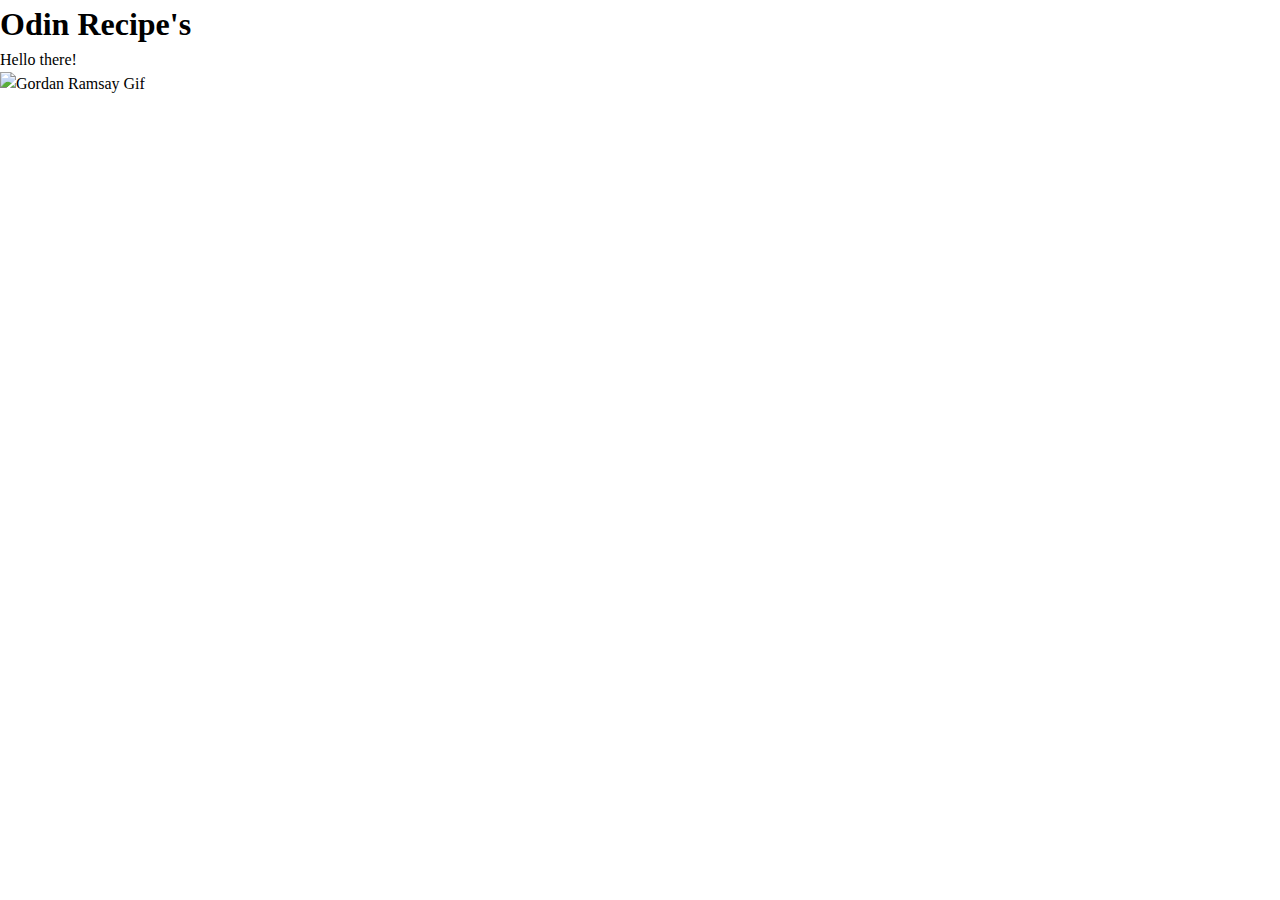
==== index.html @ 0eb600fa "add index + style sheet" ====
<!DOCTYPE html>
<html lang="en">

<head>
    <meta charset="UTF-8">
    <meta http-equiv="X-UA-Compatible" content="IE=edge">
    <meta name="viewport" content="width=device-width, initial-scale=1.0">
    <link rel="stylesheet" href="style.css">
    <title>Odin Recipe's</title>
</head>


<body>

    <h1>Odin Recipe's</h1>
    <p>Hello there!</p>
    <img src="https://i.pinimg.com/originals/6d/f3/3e/6df33e61aa243b1e426f7c8d2657b473.gif" alt="Gordan Ramsay Gif">

</body>

</html>
---- style.css ----
/* Box sizing rules */
*,
*::before,
*::after {
    box-sizing: border-box;
}

/* Remove default margin */
body,
h1,
h2,
h3,
h4,
p,
figure,
blockquote,
dl,
dd {
    margin: 0;
}

/* Remove list styles on ul, ol elements with a list role, which suggests default styling will be removed */
ul[role='list'],
ol[role='list'] {
    list-style: none;
}

/* Set core root defaults */
html:focus-within {
    scroll-behavior: smooth;
}

/* Set core body defaults */
body {
    min-height: 100vh;
    text-rendering: optimizeSpeed;
    line-height: 1.5;
}

/* A elements that don't have a class get default styles */
a:not([class]) {
    text-decoration-skip-ink: auto;
}

/* Make images easier to work with */
img,
picture {
    max-width: 100%;
    display: block;
}

/* Inherit fonts for inputs and buttons */
input,
button,
textarea,
select {
    font: inherit;
}

/* Remove all animations, transitions and smooth scroll for people that prefer not to see them */
@media (prefers-reduced-motion: reduce) {
    html:focus-within {
        scroll-behavior: auto;
    }

    *,
    *::before,
    *::after {
        animation-duration: 0.01ms !important;
        animation-iteration-count: 1 !important;
        transition-duration: 0.01ms !important;
        scroll-behavior: auto !important;
    }
}
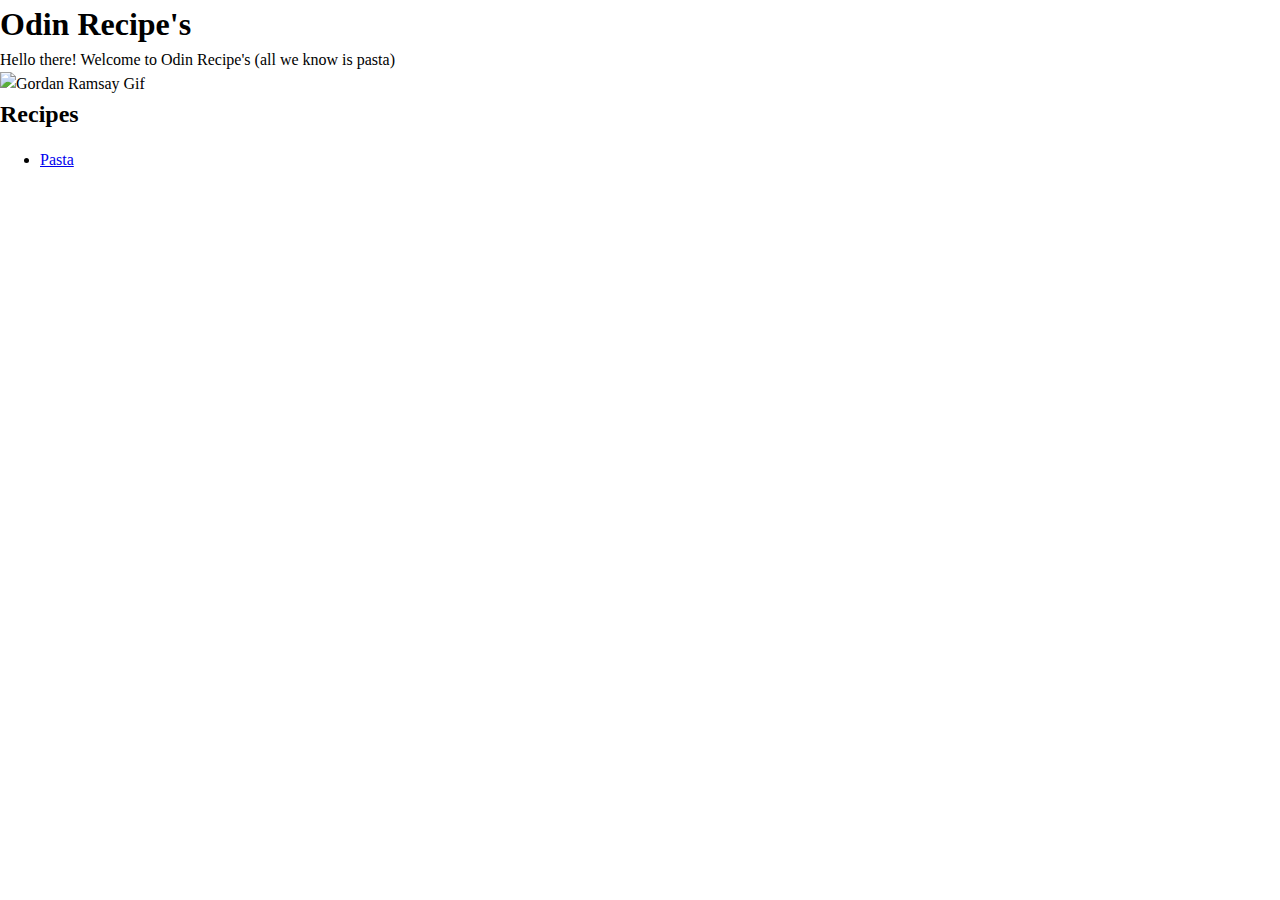
==== commit 34e2051d: "recipies directory added" ====
--- a/index.html
+++ b/index.html
@@ -13,9 +13,12 @@
 <body>
 
     <h1>Odin Recipe's</h1>
-    <p>Hello there!</p>
+    <p>Hello there! Welcome to Odin Recipe's (all we know is pasta)</p>
     <img src="https://i.pinimg.com/originals/6d/f3/3e/6df33e61aa243b1e426f7c8d2657b473.gif" alt="Gordan Ramsay Gif">
-
+    <h2>Recipes</h2>
+    <ul>
+        <li><a href="/recipes/pasta.html">Pasta</a></li>
+    </ul>
 </body>
 
 </html>--- a/style.css
+++ b/style.css
@@ -71,4 +71,8 @@
         transition-duration: 0.01ms !important;
         scroll-behavior: auto !important;
     }
+}
+
+.pasta-image {
+    height: 500px;
 }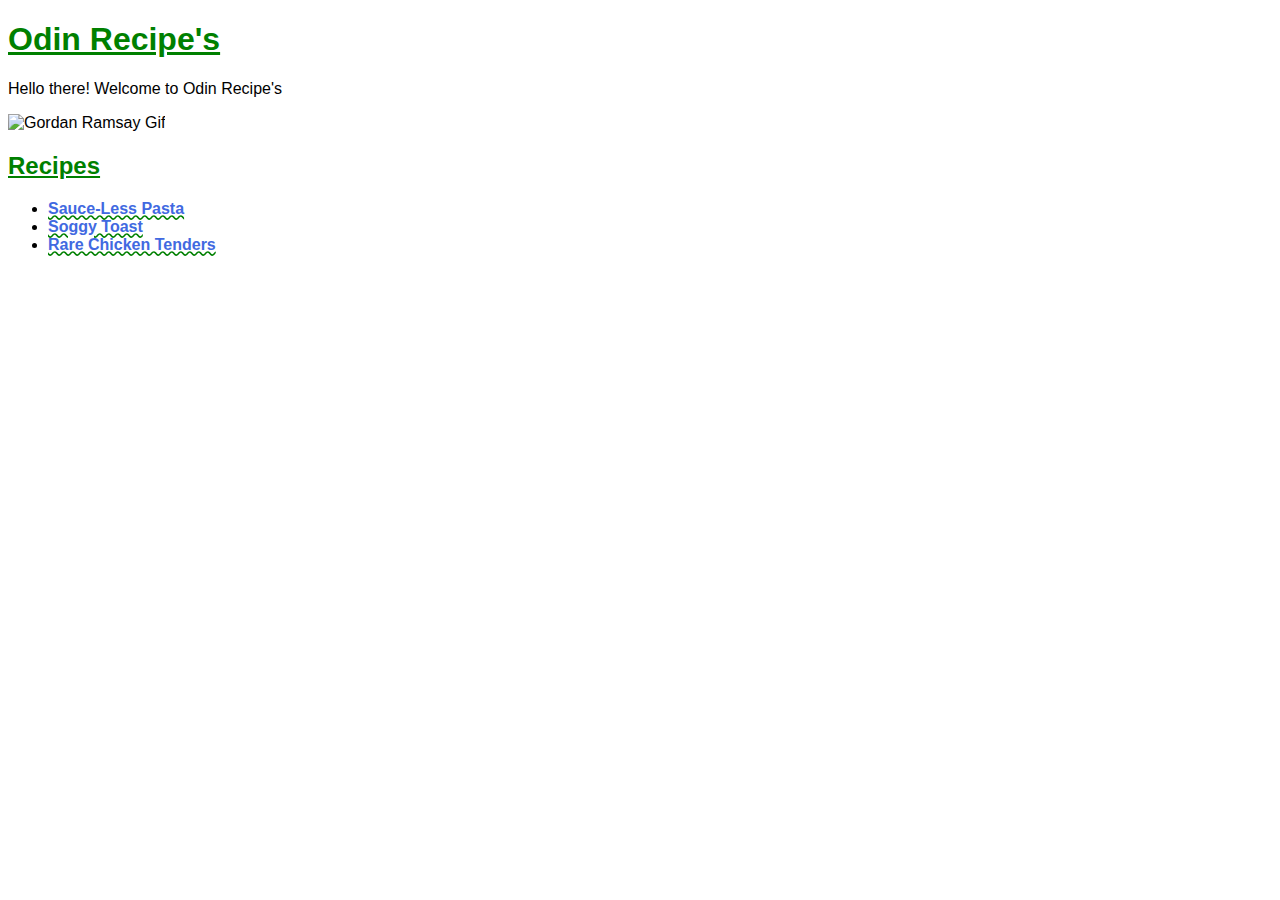
==== commit 04fe49d0: "updated css" ====
--- a/index.html
+++ b/index.html
@@ -13,11 +13,13 @@
 <body>
 
     <h1>Odin Recipe's</h1>
-    <p>Hello there! Welcome to Odin Recipe's (all we know is pasta)</p>
+    <p>Hello there! Welcome to Odin Recipe's</p>
     <img src="https://i.pinimg.com/originals/6d/f3/3e/6df33e61aa243b1e426f7c8d2657b473.gif" alt="Gordan Ramsay Gif">
     <h2>Recipes</h2>
     <ul>
-        <li><a href="/recipes/pasta.html">Pasta</a></li>
+        <li><a href="/recipes/pasta.html">Sauce-Less Pasta</a></li>
+        <li><a href="/recipes/toast.html">Soggy Toast</a></li>
+        <li><a href="/recipes/chickentenders.html">Rare Chicken Tenders</a></li>
     </ul>
 </body>
 
--- a/style.css
+++ b/style.css
@@ -1,78 +1,50 @@
-/* Box sizing rules */
-*,
-*::before,
-*::after {
-    box-sizing: border-box;
+* {
+    font-family: Impact, Haettenschweiler, 'Arial Narrow Bold', sans-serif;
 }
 
-/* Remove default margin */
-body,
 h1,
 h2,
-h3,
-h4,
-p,
-figure,
-blockquote,
-dl,
-dd {
-    margin: 0;
+h3 {
+    color: green;
+    text-decoration: underline;
 }
 
-/* Remove list styles on ul, ol elements with a list role, which suggests default styling will be removed */
-ul[role='list'],
-ol[role='list'] {
-    list-style: none;
+p,
+li,
+a {
+    font-family: Arial, Helvetica, sans-serif;
 }
 
-/* Set core root defaults */
-html:focus-within {
-    scroll-behavior: smooth;
+a {
+    color: royalblue;
+    text-decoration: green wavy underline;
+    font-weight: bold;
 }
 
-/* Set core body defaults */
-body {
-    min-height: 100vh;
-    text-rendering: optimizeSpeed;
-    line-height: 1.5;
+.line-1 {
+    background-color: lightblue;
 }
 
-/* A elements that don't have a class get default styles */
-a:not([class]) {
-    text-decoration-skip-ink: auto;
+.line-2 {
+    background-color: lightcoral;
 }
 
-/* Make images easier to work with */
-img,
-picture {
-    max-width: 100%;
-    display: block;
+.line-3 {
+    background-color: lightcyan;
 }
 
-/* Inherit fonts for inputs and buttons */
-input,
-button,
-textarea,
-select {
-    font: inherit;
+.line-4 {
+    background-color: lightgreen;
 }
 
-/* Remove all animations, transitions and smooth scroll for people that prefer not to see them */
-@media (prefers-reduced-motion: reduce) {
-    html:focus-within {
-        scroll-behavior: auto;
-    }
-
-    *,
-    *::before,
-    *::after {
-        animation-duration: 0.01ms !important;
-        animation-iteration-count: 1 !important;
-        transition-duration: 0.01ms !important;
-        scroll-behavior: auto !important;
-    }
+.line-5 {
+    background-color: lightpink;
 }
 
-.pasta-image {
-    height: 500px;
+.line-6 {
+    background-color: lightsalmon;
+}
+
+.line-7 {
+    background-color: lightseagreen;
 }